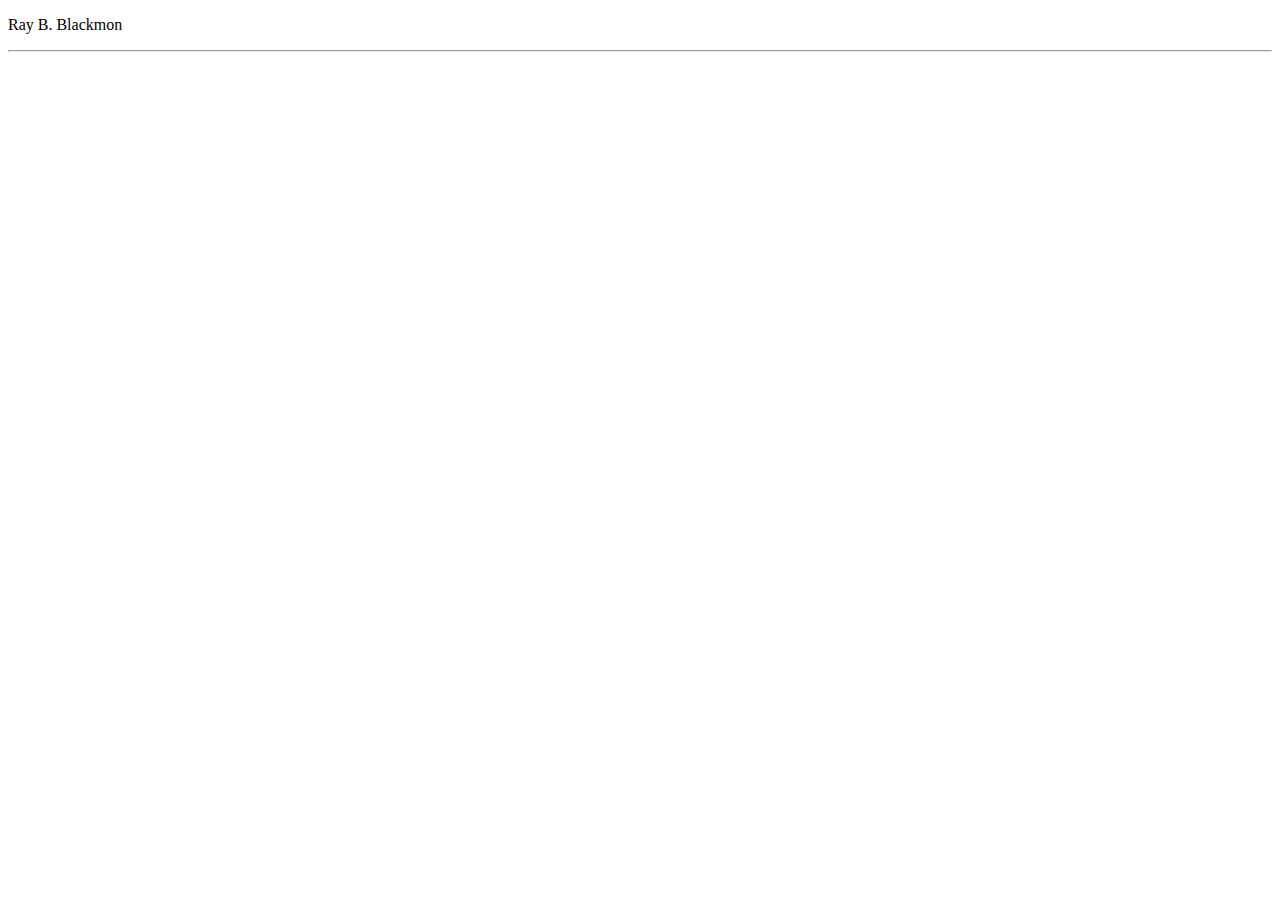
==== coverletter.html @ 3c16c42e "color changes and file additions" ====
<!DOCTYPE html>
<html lang="en">
<head>
  <meta charset="UTF-8">
  <meta name="viewport" content="width=device-width, initial-scale=1.0">
  <title>Cover Letter</title>
</head>

<body>
<p>Ray B. Blackmon</p>
  <hr>
</body>
</html>
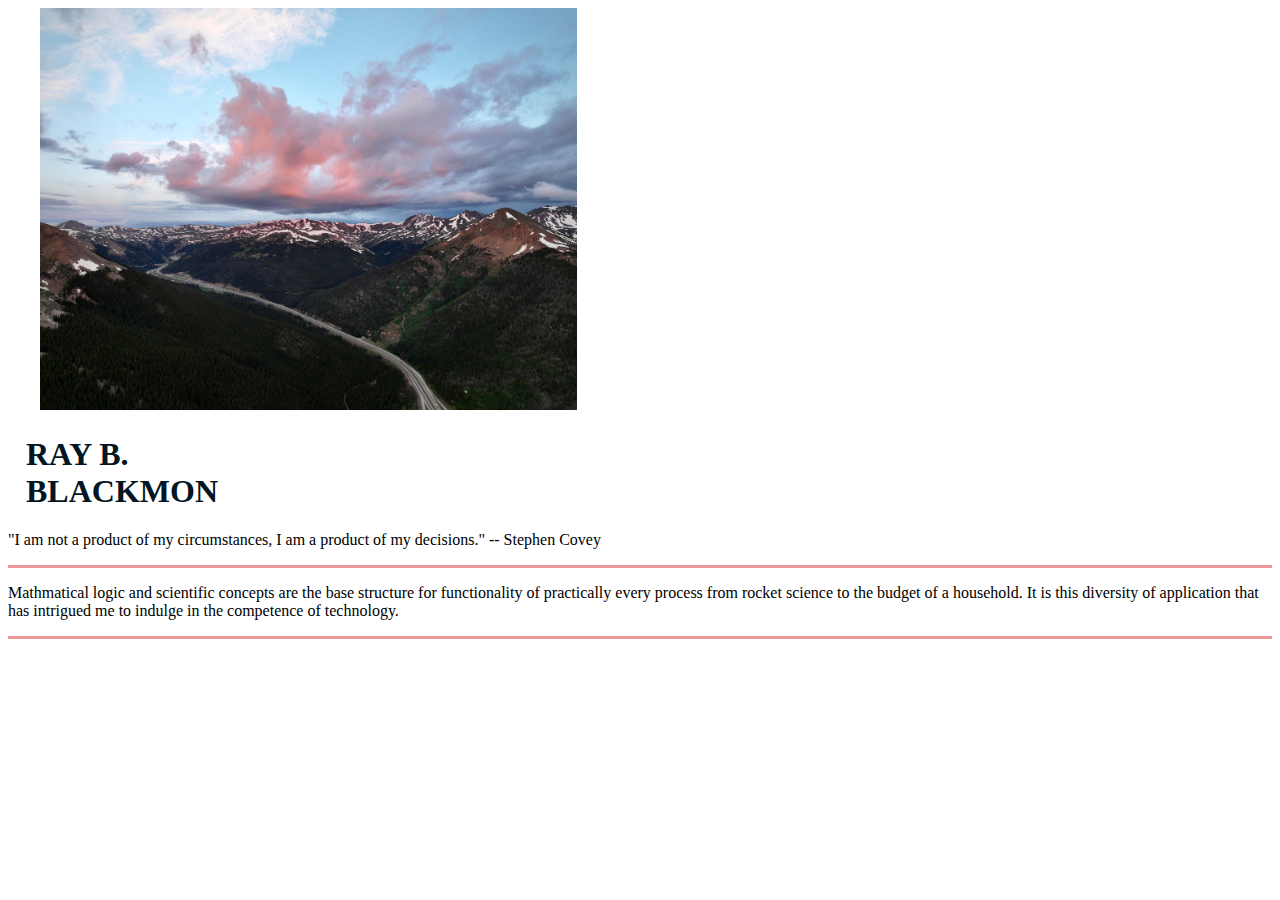
==== commit 697885f4: "picture update" ====
--- a/coverletter.html
+++ b/coverletter.html
@@ -1,13 +1,26 @@
 <!DOCTYPE html>
 <html lang="en">
-<head>
-  <meta charset="UTF-8">
-  <meta name="viewport" content="width=device-width, initial-scale=1.0">
-  <title>Cover Letter</title>
-</head>
+  <link rel="stylesheet" href="coverletter.css" />
+  <head>
+    <meta charset="UTF-8" />
+    <meta name="viewport" content="width=device-width, initial-scale=1.0" />
+    <title>Cover Letter</title>
+  </head>
 
-<body>
-<p>Ray B. Blackmon</p>
+  <body>
+    
+    <div id="cover">
+      <img id="EJMT" src="./assets/EJMT.jpg" alt="" />
+    </div>
+    <h1>
+      <div>RAY B.</div>
+      <div>BLACKMON</div>
+    </h1>
+    <p id="quote">"I am not a product of my circumstances, I am a product of my decisions." -- Stephen Covey
+    </p>
   <hr>
-</body>
-</html>+        <p>Mathmatical logic and scientific concepts are the base structure for functionality of practically every process from rocket science to the budget of a household. It is this diversity of application that has intrigued me to indulge in the competence of technology.
+        </p>
+        <hr>
+  </body>
+</html>
--- a/coverletter.css
+++ b/coverletter.css
@@ -0,0 +1,25 @@
+*{
+  padding: 0;
+  box-sizing: border-box;
+}
+img{
+  margin: 0;
+  box-sizing: border-box;
+  padding-left: 32px;
+  max-height: 45%;
+  max-width: 45%;
+  position: relative;
+}
+
+hr {
+  height: 3px;
+  background-color: rgb(237, 153, 153);
+  transform: rotate(180deg);
+  transition: 500ms;
+  border-width: 0px;
+}
+
+h1{
+  padding-left: 18px;
+  color: rgb(3, 21, 34);
+}
